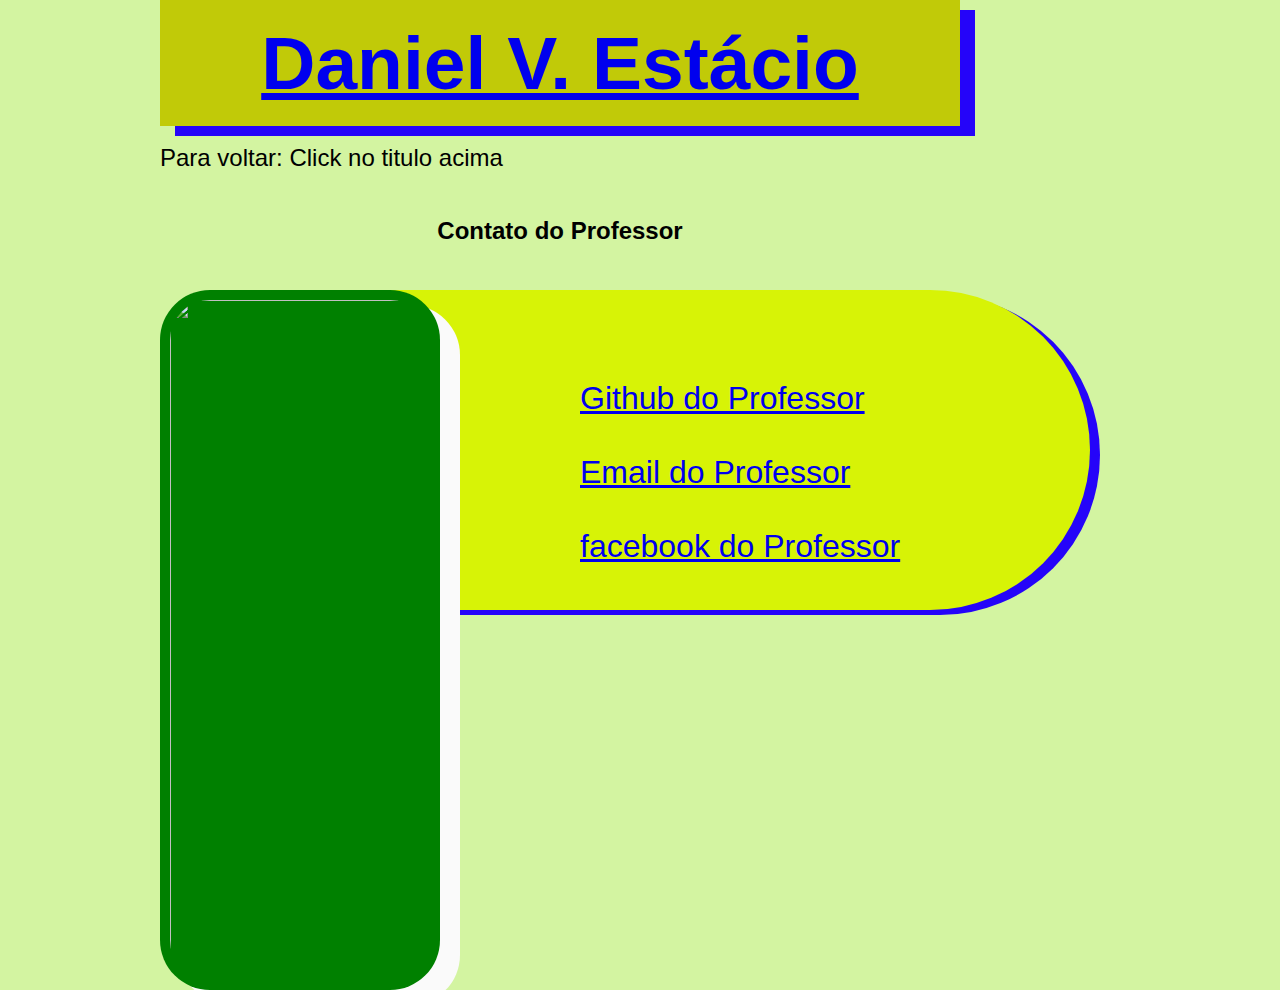
==== contato.html @ c99de80a "Add files via upload" ====
<DOCTYPE html>
    <html lang="pt-br">
    <head>
        <meta charset="UTF-8">
        <meta name="viewport" content="width=device-width, initial-scale=1.0">
        <link rel="stylesheet" href="contato.css" type="text/css">
        <title>Daniel V. Estácio</title>
    </head>
    <body>
        <main>
            <section class="corpo">
                <div class="conteudo">
                    <h1 class="titulo-principal"><a href="index.html">Daniel V. Estácio</a></h1>
                <br>
                    <font size="5"> Para voltar: Click no titulo acima</font>       
                <br>
                <nav class="inicio">
                    <a id="contato" href="contato.html"></a>
                    <h2 id="contato-frase">Contato do Professor</h2>
                    <br>
                
                </div>
                <div class="imagem">
                    <img src="foto4.png">
                </div>
                
                    <div class="texto">
                        <font size="6">
                            <a href="https://github.com/Danielestacio" rel="external" target="_blank">Github do Professor</a>
                            <br>
                            <br>
                            <a href="https://mail.google.com/mail/u/0/?fs=1&to=daniel.estacio@escola.pr.gov.br&tf=cm" rel="external" target="_blank">Email do Professor</a>
                            <br>
                            <br>
                            <a href="https://www.facebook.com/danielestacio.estacio" rel="external" target="_blank">facebook do Professor</a>
                        </font>                        
                    </div>     
                    <h3 class="contato-lista"> 
                    
            </section>
            <footer>
    
            </footer>
    
        </main>                    
          
        
    </body>
    </html>
---- contato.css ----
body{
    background-color: #d3f4a1;
  }

.corpo {
    width: 960px;
    margin: auto;
}

.conteudo {
    display: table;
    width: 800px;
}

.imagem {
    display: table-cell;
    float: left;
}  

.texto {
    display: table-cell;
    float: left;
    width: 400px;
    margin-top: 90px; 
    margin-left: 140px;
}

.titulo-principal {
    background-color: rgb(193, 202, 8);
    color: rgb(35, 4, 127);
    max-width: 800px;
    margin: 0 auto;
    text-align: center;
    padding: 20px;
    box-shadow: 15px 10px rgb(37, 4, 249);
  }

  .contato-lista{
    background-color: rgb(215, 243, 6);
    color: rgb(251, 255, 9);
    max-width: 900px;
    margin: 0 auto;
    text-align: center;
    padding: 160px;
    border-radius: 600px;
    box-shadow: 10px 5px rgb(37, 4, 249);
  }

  *{
    padding: 0;
    margin: 0;
    font-family: 'Josefin Sans', sans-serif;
    box-sizing: border-box;
}

nav{
    display: flex;
    align-items: center;
    justify-content: space-between;
    padding: 45px;
    padding-left: 8%;
    padding-right: 8%;
}

h1{
    color: rgb(20, 1, 1);
    margin: 20px 0px 20px;
    font-size: 75px;
}

h4{
    color: rgba(245, 6, 6, 0.8);
    letter-spacing: 2px;
    font-size: 20px;
}

h3{
    color: #fff;
    font-size: 25px;
    margin-bottom: 50px;
}

img {
    max-width: 700px;
  width: 700px;
  background-color: green;
  color: rgb(244, 8, 8);
  max-width: 280px;
  margin: 0 auto;
  text-align: center;
  padding: 10px;
  border-radius: 50px;
  box-shadow: 20px 15px rgb(250, 250, 250); 
    

footer {
    position: relative;
    width: 100%;
    height: 400px;
    background-color: #830505;
    display: flex;
    flex-direction: column;
    align-items: center;
    justify-content: center;
}
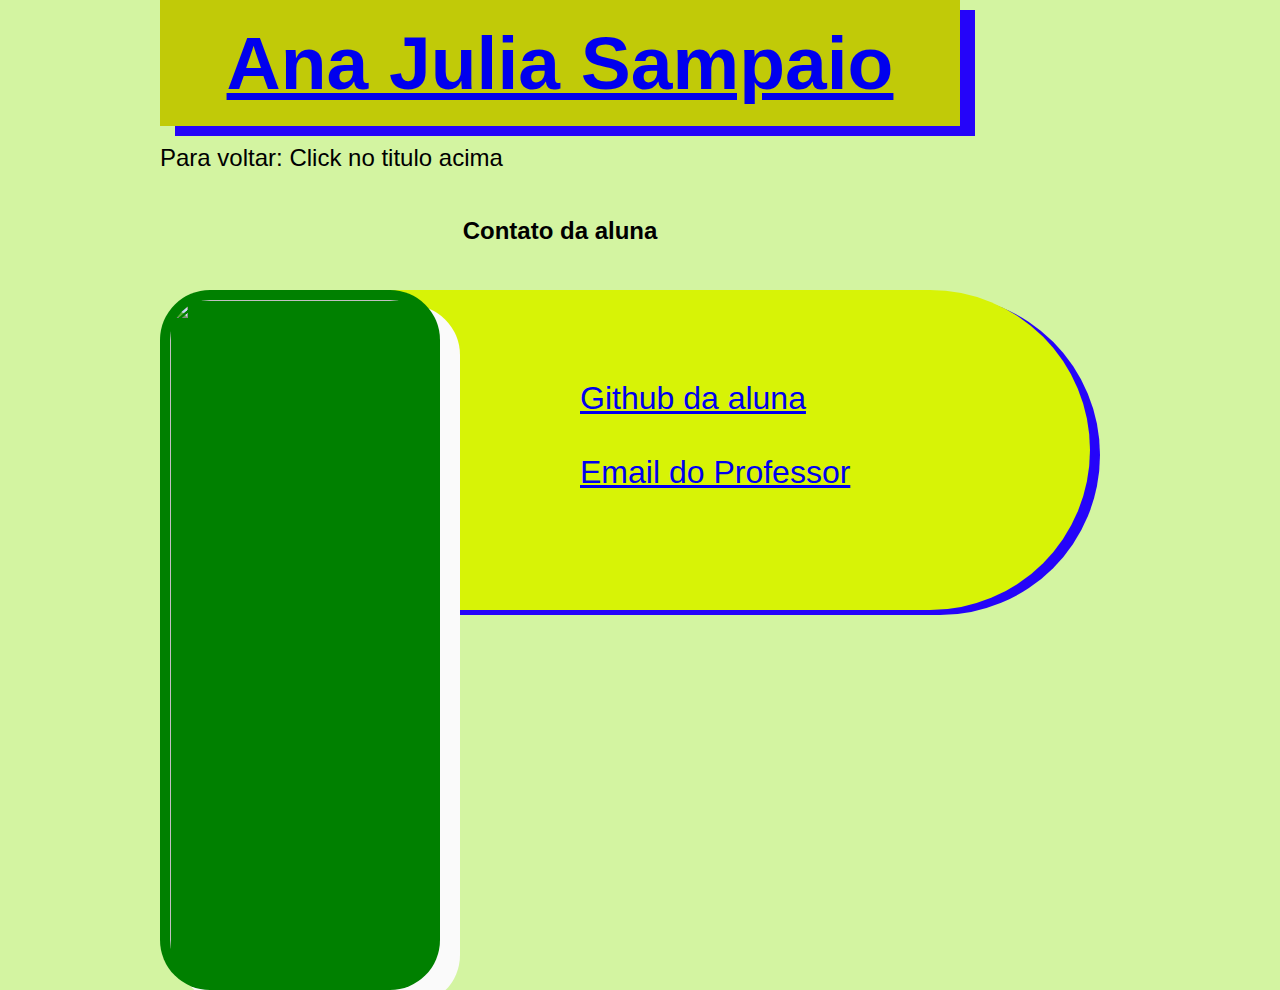
==== commit 05439d73: "Update contato.html" ====
--- a/contato.html
+++ b/contato.html
@@ -4,19 +4,19 @@
         <meta charset="UTF-8">
         <meta name="viewport" content="width=device-width, initial-scale=1.0">
         <link rel="stylesheet" href="contato.css" type="text/css">
-        <title>Daniel V. Estácio</title>
+        <title>Ana Julia Sampaio</title>
     </head>
     <body>
         <main>
             <section class="corpo">
                 <div class="conteudo">
-                    <h1 class="titulo-principal"><a href="index.html">Daniel V. Estácio</a></h1>
+                    <h1 class="titulo-principal"><a href="index.html">Ana Julia Sampaio</a></h1>
                 <br>
                     <font size="5"> Para voltar: Click no titulo acima</font>       
                 <br>
                 <nav class="inicio">
                     <a id="contato" href="contato.html"></a>
-                    <h2 id="contato-frase">Contato do Professor</h2>
+                    <h2 id="contato-frase">Contato da aluna</h2>
                     <br>
                 
                 </div>
@@ -26,13 +26,13 @@
                 
                     <div class="texto">
                         <font size="6">
-                            <a href="https://github.com/Danielestacio" rel="external" target="_blank">Github do Professor</a>
+                            <a href="https://github.com/AanaSampaio" rel="external" target="_blank">Github da aluna</a>
                             <br>
                             <br>
-                            <a href="https://mail.google.com/mail/u/0/?fs=1&to=daniel.estacio@escola.pr.gov.br&tf=cm" rel="external" target="_blank">Email do Professor</a>
+                            <a href="https://mail.google.com/mail/u/0/?fs=1&to=ana.vichuate.soares@escola.pr.gov.br&tf=cm" rel="external" target="_blank">Email do Professor</a>
                             <br>
                             <br>
-                            <a href="https://www.facebook.com/danielestacio.estacio" rel="external" target="_blank">facebook do Professor</a>
+                            
                         </font>                        
                     </div>     
                     <h3 class="contato-lista"> 
@@ -46,4 +46,4 @@
           
         
     </body>
-    </html>+    </html>
